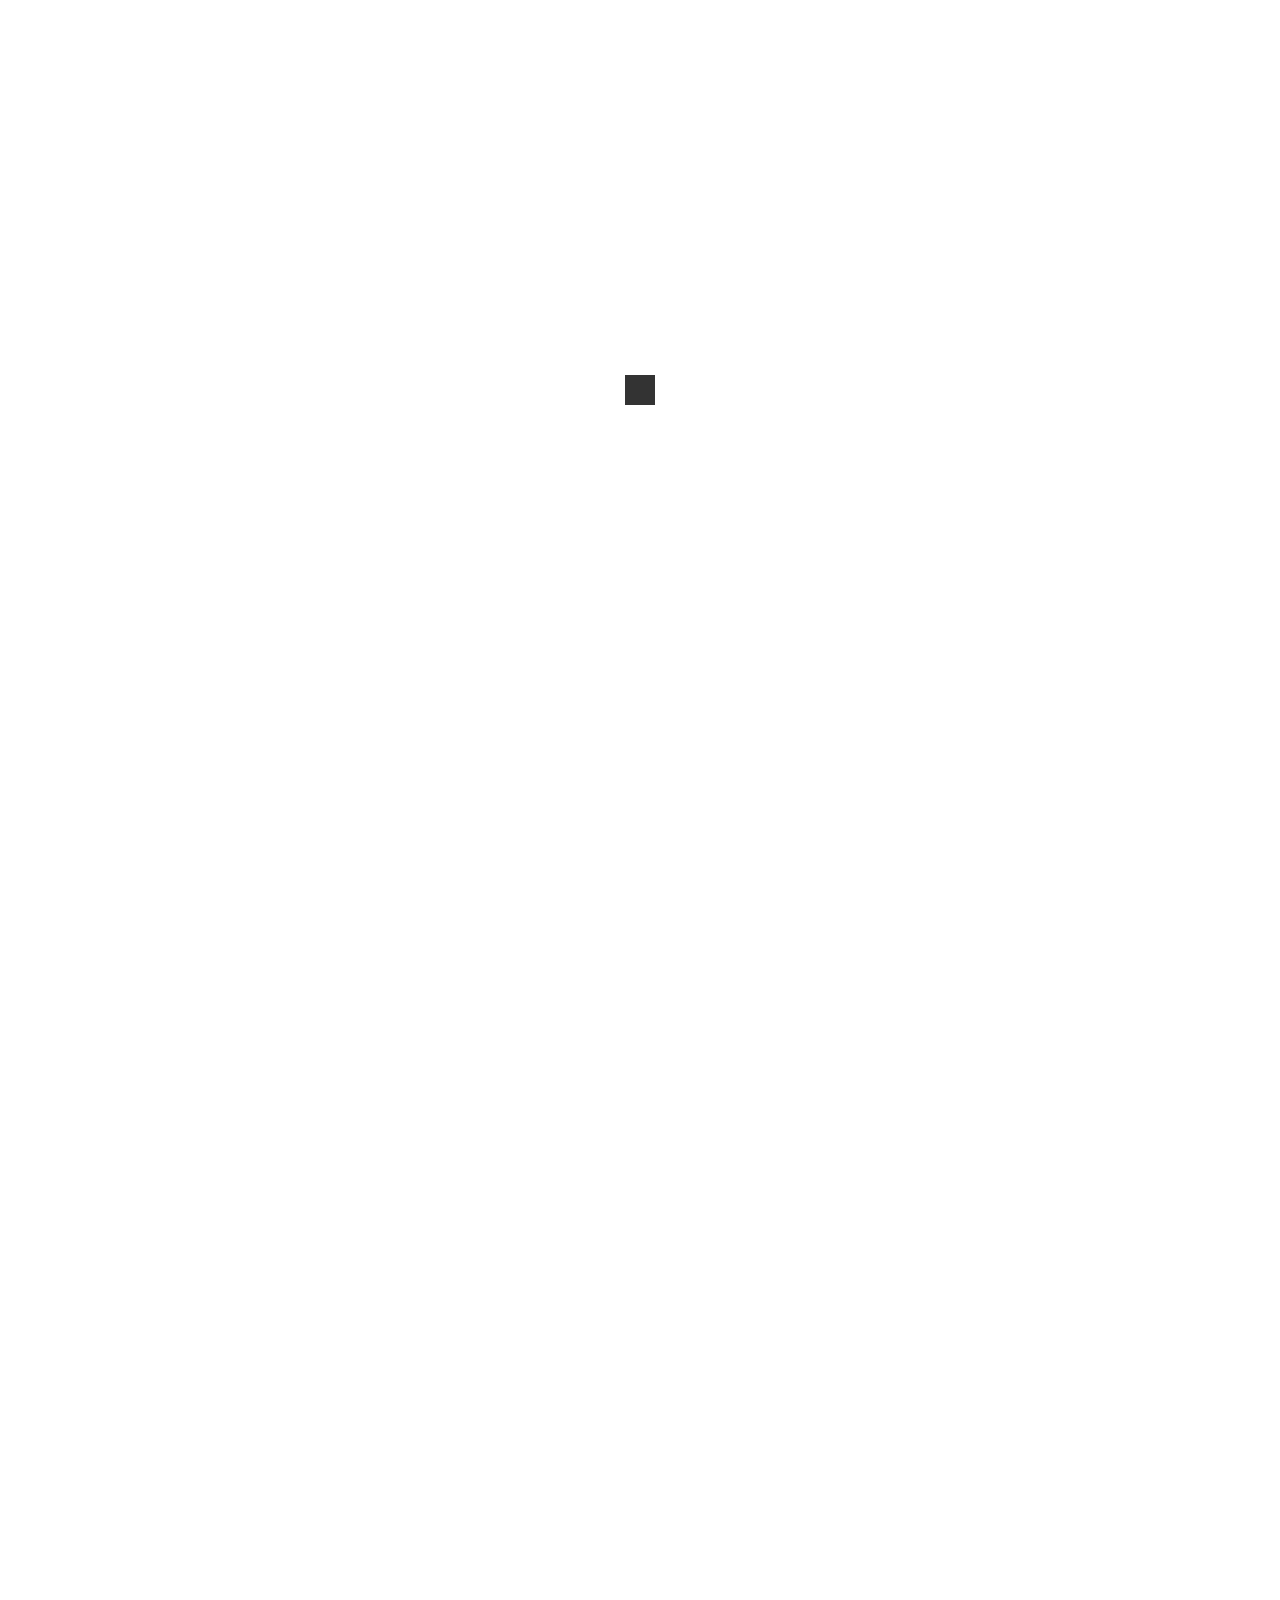
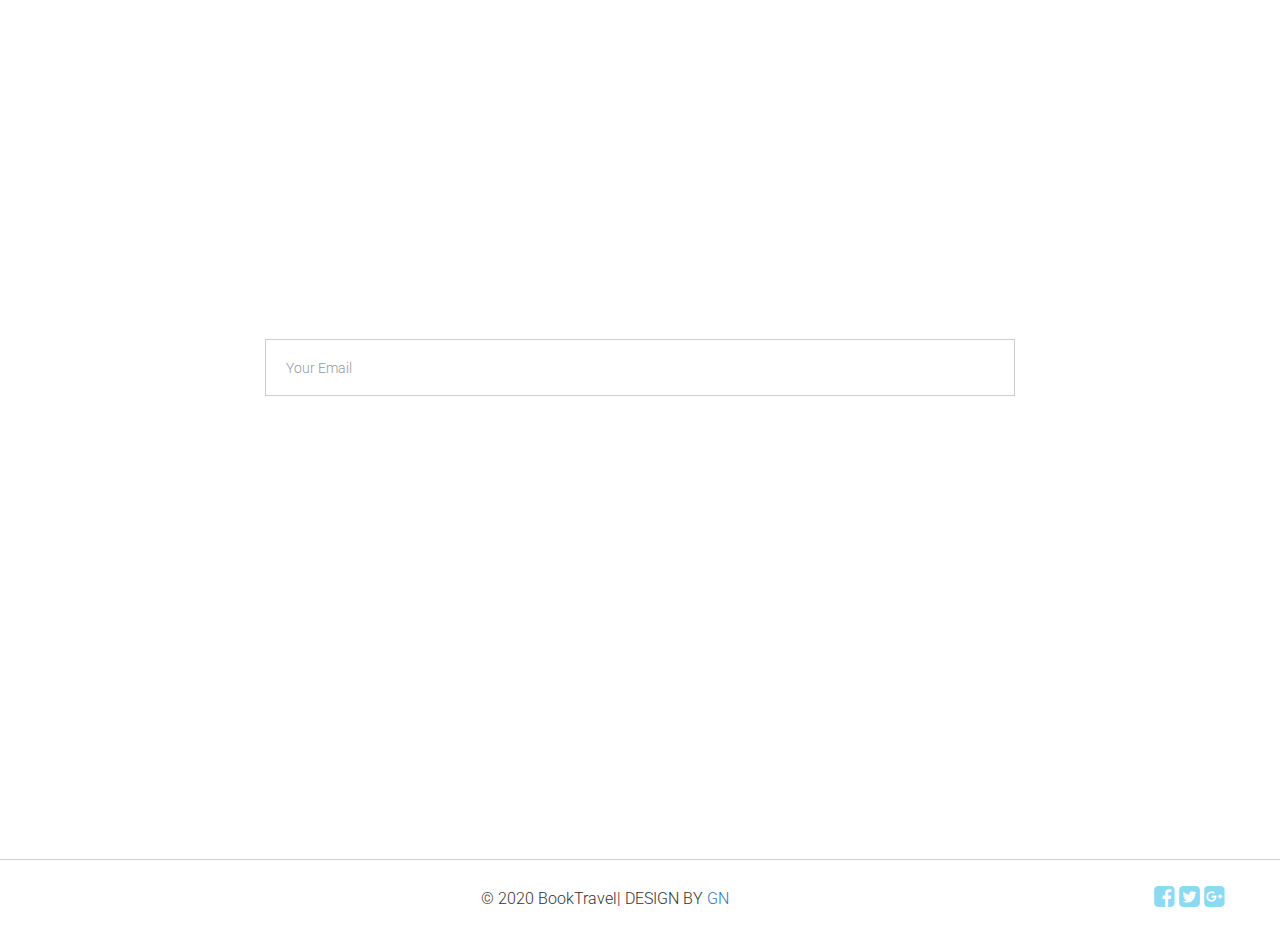
==== index.html @ 926ab271 "Update index.html" ====
<!DOCTYPE html>
<!--

-->

<html lang="en">
	<head>
		<meta charset="utf-8">
		<meta http-equiv="X-UA-Compatible" content="IE=edge">
		<meta name="viewport" content="width=device-width, initial-scale=1">
		<title>Book Travel - Responsive|Tourist Agency</title>

		
		<!-- WEB FONTS -->
		<link href='http://fonts.googleapis.com/css?family=Roboto:100,300,100italic,400,300italic' rel='stylesheet' type='text/css'>
		<link href='http://fonts.googleapis.com/css?family=Open+Sans:400,300' rel='stylesheet' type='text/css'>
		
		<!-- BOOTSTRAP -->
		<link href="css/bootstrap.min.css" rel="stylesheet">
		<!-- FONT AWESOME -->
		<link rel="stylesheet" href="css/font-awesome.min.css">
		<!-- CUSTOM STYLING -->
		<link href="css/styles.css" rel="stylesheet">
		<!-- PRELOADER -->	
		<link href="css/loader.css" rel="stylesheet">
			
	</head>
	
<body>
	<!-- PRELOADER -->
		<div id="loader-wrapper">
			<div id="loader"><div class="sk-spinner sk-spinner-cube-grid"><div class="sk-cube"></div><div class="sk-cube"></div><div class="sk-cube"></div><div class="sk-cube"></div><div class="sk-cube"></div><div class="sk-cube"></div><div class="sk-cube"></div><div class="sk-cube"></div><div class="sk-cube"></div></div></div>
		</div>	
		
	<!-- HEADER -->
		<section id="header">
			<div class="container">
				<div class="row text-center">
					<div class="col-md-8">
						<img class="logo" src="images/logo.png" />
						<h1 class="white-text">Book Travel</h1>
						<h5 class="white-text">Georgian Tourist Agency</h5>
						<div id="countdown" class="white-text"></div>
					</div>
				</div>
			</div>
			<div class="animation">
			<a class="arrow-down-animation" data-scroll href="#about"><i class="fa fa-angle-down"></i></a>
			</div>
		</section>
	<!-- HEADER ENDS -->
		
	<!-- ABOUT -->
		<section id="about">
			<div class="container">
				<div class="row text-center">
					<!-- Section 1 -->
					<div data-sr="enter top over 1s, wait 0.3s, move 24px, reset" class="col-md-4">
						
						<h3><a href="aboutus.html">About Us</a></h3>
						<div class="colored-line-small-center"></div>
						
					</div>
					<!-- Section 2 -->
					<div data-sr="enter bottom over 1s, wait 0.3s, move 24px, reset" class="col-md-4 middle">
						<i class="fa fa-lightbulb-o"></i>
						<h3><a href="tours.html">Tours</a></h3>
						<div class="colored-line-small-center"></div>						
											
					</div>
					<!-- Section 3 -->
					<div data-sr="enter top over 1s, wait 0.3s, move 24px, reset" class="col-md-4">
						<i class="fa fa-newspaper-o"></i>
						<h3>Contact</h3>
						<div class="colored-line-small-center"></div>
										
					</div>
				</div>
			</div>			
		</section>
	<!-- ABOUT ENDS -->
	
	<!-- SUBSCRIBE -->
		<section id="subscribe">
			<div class="container">
				<i data-sr="ease-in over 1s, reset" class="fa fa-envelope icontop"></i>
				<div class="row text-center">
					<div class="col-md-8 col-md-offset-2">
						<h2 data-sr="enter top over 1s, wait 0.3s, move 24px, reset" class="white-text">Sign up to our Newsletter</h2>
						
						<!-- MAILCHIMP FORM -->
						<form id="mc_form" role="form">
							<input data-sr="enter top over 1s, wait 0.3s, move 24px, reset" type="email" class="form-control" id="mc-email" name="mc-email" placeholder="Your Email" />
							<button data-sr="enter bottom over 1s, wait 0.3s, move 24px, reset" type="submit" class="button-leweb">Submit</button>
							<label for="mc-email" class="mc-email"></label>
						</form>
						<!-- MAILCHIMP FORM ENDS -->
					</div>
				</div>
			</div>	
		</section>
	<!-- SUBSCRIBE ENDS -->
	
	<!-- CONTACT US -->
		<section id="contact">
			<div class="container">
				<div class="row text-center">
					<div class="col-md-8 col-md-offset-2">
						<!-- CONTACT FORM -->
						<form method="post" action="https://formsubmit.co/gtr.travel.2020@gmail.com">
							<input type="email" class="form-control" id="email" name="email" placeholder="Your Email" />
							<p data-sr="enter top over 1s, wait 0.3s, move 24px, reset" class="contact-info text-center">Get in Contact. Fill up the form below. All fields are required.</p>
							<div data-sr="enter left over 1s, wait 0.3s, move 24px, reset" class="form-group col-md-6">
								<input type="text" class="form-control" id="name" name="name" placeholder="Your Name" />
							</div>
							<div data-sr="enter right over 1s, wait 0.3s, move 24px, reset" class="form-group col-md-6">
								
							</div>
							<input type="hidden" name="_next" value="Thank you.html">

							<div data-sr="enter bottom over 1s, wait 0.3s, move 24px, reset" class="form-group col-md-12">
								<input type="text" class="form-control" id="phone" name="phone" placeholder="Phone Number" />
							</div>
							<div data-sr="enter bottom over 1s, wait 0.3s, move 24px, reset" class="form-group col-md-12">
								<textarea cols="60" rows="3" id="comment" name="comment" class="form-control" placeholder="Write your comment here..."></textarea>
							</div>
							<div data-sr="enter bottom over 1s, wait 0.3s, move 24px, reset" class="form-group col-sm-12 ">
								<button type="submit" class="button-leweb">Send Message</button>
							</div>
						</form>
									
						<!-- AFTER SENDING MESSAGE -->
						<div id="success" class="col-md-12 col-sm-12 text-center">
							<i class="fa fa-check-circle"></i>
							<strong>Message successfully sent</strong>
							<p>Thanks for contacting us. We will respond to you as soon as possible!</p>
						</div>									
						<!-- CONTACT FORM ENDS -->	
					</div>				
				</div>
			</div>
		</section>
	<!-- CONTACT ENDS -->
	
	<!-- FOOTER -->
		<footer id="footer">
			<div class="container">
				<div class="row text-center">	
					<p>
						&copy; 2020 BookTravel| DESIGN BY <a href="booktravel.ge">GN</a>
						<span class="social">
							<a href="#"><i class="fa fa-facebook-square"></i></a>
							<a href="#"><i class="fa fa-twitter-square"></i></a> 
							<a href="#"><i class="fa fa-google-plus-square"></i></a>
						</span>
					</p>
				</div>
			</div>		
		</footer>
	<!-- FOOTER ENDS -->	

	
		<!-- jQuery (necessary for Bootstrap's JavaScript plugins) -->
		<script src="https://ajax.googleapis.com/ajax/libs/jquery/1.11.2/jquery.min.js"></script>
		<!-- Include all compiled plugins (below), or include individual files as needed -->
		<script src="js/bootstrap.min.js"></script>
		<!-- SMOOTH SCROLL -->
		<script src="js/smooth-scroll.min.js"></script>
		<!-- PARALLAX IMG -->
		<script src="js/jquery.parallax-1.1.3.js"></script>
		<!-- SCROLL REVEAL -->
		<script src="js/scrollReveal.min.js"></script>
		<!-- FUNCTIONS -->
		<script src="js/functions.js"></script>

</body>
</html>
---- css/styles.css ----
/*
	Shine by TEMPLATE STOCK
	templatestock.co @templatestock
	Released for free under the Creative Commons Attribution 3.0 license (templated.co/license)
*/

/* GLOBAL STYLES */
* {
	margin: 0px;
	padding: 0px;
}

body {
    background: #fff;
    font-family: 'Roboto', sans-serif;
    font-size: 16px;
    font-weight: 300;
    color: #333333;
    line-height: 28px;
    text-align: center;
    overflow-x: hidden !important;
    margin: auto !important;
}

a, a:hover, a:active, a:focus {
    border: 0 none;
    outline: 0 none;
    text-decoration: none;
}

/* TYPOGRAPHIE */

h1,
h2 {
	font-family: 'Open Sans', sans-serif;
    font-weight: 300;
}

h1 {
    font-size: 42px;
    line-height: 62px;
}

h2 {
    font-size: 32px;
    line-height: 42px;
}

h3 {
    font-size: 22px;
    line-height: 38px;
    font-weight: 300;
}

h4 {
    font-size: 20px;
    line-height: 30px;
    font-weight: 300;
}

h5 {
    font-size: 18px;
    font-weight: 300;
}


/* FORM GROUPS */

.form-control {
	background: none repeat scroll 0 0 rgba(255, 255, 255, 0.5);
	border-radius: 0px;
    box-shadow: none;
    height: 57px;
    padding-left: 20px;
}

/* CUSTOM CLASSES */

.white-text {
	color: #fff;
}

.colored-line-small-center {
	background: #008ed6;
	display: block;
	margin: auto;
    height: 1px;
    width: 25%;
    z-index: 1;
	margin-bottom: 5px;
}

.colored-line-right {
	background: #008ed6;
	display: block;
	float: right;
    height: 1px;
    width: 165px;
    z-index: 1;
}

.button-leweb {
	background: none repeat scroll 0 0 rgba(22, 182, 234, 0.5);
    border: 1px solid #fff;
	color: #fff;
	border-radius: 0px;
    box-shadow: none;
	height: 57px;
	padding-left: 18px;
	padding-right: 18px;
	
	-webkit-transition: all 0.5s ease;
	-moz-transition: all 0.5s ease;
	-o-transition: all 0.5s ease;
	transition: all 0.5s ease; 
}


.button-leweb:hover {
	background: #008ed6;
}


/* SECTIONS */

section {
	padding: 120px 0px;
}
/* HEADER */

#header {
	background: url(../images/bsbild_fullhd_01.jpg) no-repeat center center;
	background-size: cover;
	height: 100vh;
	padding: 0px;
}

#header .container {
	background: url(../images/body-bg1.png) repeat 0 0;
	height: 100vh;
	width: 100% !important;
	padding: 0px;	
	z-index: 998;
}

#headerabout {
	background: url(../images/Batumi.jpg) no-repeat center center;
	background-size: cover;
	height: 100vh;
	padding: 0px;
}

#headertour {
	background: url(../images/tusheti.jpg) no-repeat center center;
	background-size: cover;
	height: 150vh;
	padding: 0px;
}

#header .container {
	background: url(../images/body-bg1.png) repeat 0 0;
	height: 100vh;
	width: 100% !important;
	padding: 0px;	
	z-index: 998;
}
#col-md-8meore p{
	color: #ffffff;
	background-color:rgba(118, 91, 91, 0.8);

}

#col-md-8meore h5{
	color: #ffffff;
	background-color:rgba(132, 46, 46, 0.8);

}

#col-md-8meore h1{
	color: #ffffff;
	background-color:rgba(132, 46, 46, 0.8);

}

#col-md-8meore {
	width:30%;
	text-align:center;
 	margin-left: auto;
  	margin-right: auto;
}

#header .col-md-8 {
	top: 20%;
	right: 0;
	bottom: 0;
	left: 0;
	position: absolute;
	display: block;
	margin-left: auto;
	margin-right: auto;
	z-index: 999;
}

#header .logo {
	margin-bottom: 15px;
}

#headerthanks {
	
	background: linear-gradient(rgba(0,0,0,.5), rgba(0,0,0,.5)), url(../images/ushguli.jpg) no-repeat center center;
	background-size: cover;
	height: 150vh;
	padding: 0px;
}



.col-sm-3{
	background-color:rgb(0, 26, 0, 0.6);
	height:40%;
	margin-top:90px;
}
.col-md-3 img {
	float:left;
}

.turissatauri h6 {
	font-size:120%;
	color:white;
}

.seeMoreCB,
.seeMoreCB + .list > .items:nth-child(n + 5) {
  display: none;
}

.seeMoreCB:checked + .list > .seeMoreLi {
  display: none;
}

.seeMoreCB:checked + .list > .items:nth-child(n + 5) {
  display: list-item;
}

.items {
	color: white;
	 list-style-type: none;
}


.animation {
	width: 100%;
	bottom: 0;
	height: 50px;
	overflow: hidden;
	position: absolute;
	z-index: 999;
	text-align:center;
	text-decoration: none;
}

#header .fa-angle-down {
	text-align: center;
	font-size: 48px;
	color: #fff;
	
	-webkit-animation: leweb_fade_move_down 2s ease-in-out infinite;
	-moz-animation: leweb_fade_move_down 2s ease-in-out infinite;
	animation: leweb_fade_move_down 2s ease-in-out infinite;
   }

	/* Animated Arrow Down Header */
	
@-webkit-keyframes leweb_fade_move_down {
  0%   { -webkit-transform:translate(0,-20px); opacity: 0;  }
  50%  { opacity: 1;  }
  100% { -webkit-transform:translate(0,20px); opacity: 0; }
}
@-moz-keyframes leweb_fade_move_down {
  0%   { -moz-transform:translate(0,-20px); opacity: 0;  }
  50%  { opacity: 1;  }
  100% { -moz-transform:translate(0,20px); opacity: 0; }
}
@keyframes leweb_fade_move_down {
  0%   { transform:translate(0,-20px); opacity: 0;  }
  50%  { opacity: 1;  }
  100% { transform:translate(0,20px); opacity: 0; }
}


/* ABOUT */

#about i {
	color: #fff;
	font-size: 75px;
	background: #008ed6;
	border-radius: 50%;
	line-height: 175px;
	height: 175px;
	width: 175px;
}


/* SUBSCRIBE */

#subscribe {
	background: url(../images/bg-subscribe.jpg) no-repeat fixed center center / cover rgba(0, 0, 0, 0);
	padding: 0px;
	min-height: 430px;
}



#subscribemeore {
	background: url(../images/XceE5Csf6XEPP83qlmEgkslfvsIMXOALvNJtELZY.jpeg) no-repeat fixed center center / cover rgba(0, 0, 0, 0);
	padding: 0px;
	min-height: 430px;
}

#subscribe .icontop {
	position: absolute;
	color: #fff;
	margin: -30px auto;
	right: 0;
	left: 0;
	font-size: 25px;
	border-radius: 50%;
	line-height: 65px;
	height: 65px;
	width: 65px;
	background: rgba(0, 142, 214, 0.7);	
	box-shadow: 0 0 0 1px #008ed6;
}

#subscribe .row {
	padding: 100px 0px 120px 0px;
}

#subscribe h5{
	margin-bottom: 45px;
}

#subscribe .form-control {
	display: inline-block;
	border: 1px solid #fff;
    width: 320px;
}

#subscribe .form-control::-moz-placeholder {
	color: #fff;
}

#subscribe .button-leweb {
	display: inline-block;
}

#subscribe #mc_form label {
	display: block;
	font-size: 12px !important;
	margin-top: 10px;
	font-weight: normal;
	position: relative;
	color: #fff;
}

#subscribe #mc_form .valid:before {
        font-family: FontAwesome;
        top:0;
        content: "\f058";
		font-size: 14px;
		margin-right: 4px;
		color: #b8c000;
}

#subscribe #mc_form .error:before {
        font-family: FontAwesome;
        top:0;
        content: "\f071";
		font-size: 14px;
		margin-right: 4px;
		color: #bb1720;
}


/* CONTACT */

#contact .button-leweb {
	border: 1px solid #ccc;
}

#success {
	display: none;
}

#success i {
	color: #b8c000;
	font-size: 28px;
	display: block;
}

/* FOOTER */

#footer {
	border-top: 1px solid #ccc;
	padding: 25px 0px;
}

#footer p {
	margin: 0px 0px -5px;
}

#footer .social {
	float: right;
}

#footer .fa {
	font-size: 24px;
	color: rgba(22, 182, 234, 0.5);
	-webkit-transition: all 0.5s ease;
	-moz-transition: all 0.5s ease;
	-o-transition: all 0.5s ease;
	transition: all 0.5s ease;
}

#footer .fa:hover {
	color: #008ed6;
}


/* RESPONSIVE DESIGN */

/* Extra Small devices (tablets, 446px and less) */
@media (max-width: 456px) { 
	
	#mc_form .form-control {
		width: 100%;
		margin-bottom: 15px;
	}
	
	.button-leweb {
		width: 100%;
	}
	
	#header .logo {
		width: 200px;
	}
	
	#header h1 {
		display: none;
	}

}
/* Small devices (tablets, 768px and less) */
@media (max-width: 768px) { 

	body {
		font-size: 14px;
		line-height: 20px;
	}
	h1 {
		font-size: 44px;
		line-height: 58px;
	}

	h2 {
		font-size: 24px;
		line-height: 38px;
	}

	h3 {
		font-size: 18px;
		line-height: 30px;
	}

	h4 {
		font-size: 16px;
		line-height: 26px;
	}

	h5 {
		font-size: 14px;
		line-height: 20px;
	}
	
	.clocktitle{
		font-size: 11px;
	}

	.numbers {
		font-size: 44px;
	}
	
	#header .col-md-8 {
		top: 5%;
	}
}

/* Medium devices (desktops, 992px and up) */
@media (max-width: 992px) {	
	
	#about .middle {
		margin-top: 65px;
		margin-bottom: 65px;
	}
}
---- css/loader.css ----
/*
	Shine by TEMPLATE STOCK
	templatestock.co @templatestock
	Released for free under the Creative Commons Attribution 3.0 license (templated.co/license)
*/

#loader-wrapper {
    position: fixed;
    top: 0;
    left: 0;
    width: 100%;
    height: 100%;
    z-index: 1000;
	background: #fff;
}
#loader {
    display: block;
    position: relative;
    left: 50%;
    top: 50%;
    width: 150px;
    height: 150px;
    margin: -75px 0 0 -75px;
    border-top-color: #3498db;
	z-index: 1001;
}
	

  .sk-spinner-cube-grid.sk-spinner {
    width: 30px;
    height: 30px;
    margin: 0 auto; }
  .sk-spinner-cube-grid .sk-cube {
    width: 33%;
    height: 33%;
    background-color: #333;
    float: left;
    -webkit-animation: sk-cubeGridScaleDelay 1.3s infinite ease-in-out;
            animation: sk-cubeGridScaleDelay 1.3s infinite ease-in-out; }
  .sk-spinner-cube-grid .sk-cube:nth-child(1) {
    -webkit-animation-delay: 0.2s;
            animation-delay: 0.2s; }
  .sk-spinner-cube-grid .sk-cube:nth-child(2) {
    -webkit-animation-delay: 0.3s;
            animation-delay: 0.3s; }
  .sk-spinner-cube-grid .sk-cube:nth-child(3) {
    -webkit-animation-delay: 0.4s;
            animation-delay: 0.4s; }
  .sk-spinner-cube-grid .sk-cube:nth-child(4) {
    -webkit-animation-delay: 0.1s;
            animation-delay: 0.1s; }
  .sk-spinner-cube-grid .sk-cube:nth-child(5) {
    -webkit-animation-delay: 0.2s;
            animation-delay: 0.2s; }
  .sk-spinner-cube-grid .sk-cube:nth-child(6) {
    -webkit-animation-delay: 0.3s;
            animation-delay: 0.3s; }
  .sk-spinner-cube-grid .sk-cube:nth-child(7) {
    -webkit-animation-delay: 0s;
            animation-delay: 0s; }
  .sk-spinner-cube-grid .sk-cube:nth-child(8) {
    -webkit-animation-delay: 0.1s;
            animation-delay: 0.1s; }
  .sk-spinner-cube-grid .sk-cube:nth-child(9) {
    -webkit-animation-delay: 0.2s;
            animation-delay: 0.2s; }

@-webkit-keyframes sk-cubeGridScaleDelay {
  0%, 70%, 100% {
    -webkit-transform: scale3D(1, 1, 1);
            transform: scale3D(1, 1, 1); }

  35% {
    -webkit-transform: scale3D(0, 0, 1);
            transform: scale3D(0, 0, 1); } }

@keyframes sk-cubeGridScaleDelay {
  0%, 70%, 100% {
    -webkit-transform: scale3D(1, 1, 1);
            transform: scale3D(1, 1, 1); }

  35% {
    -webkit-transform: scale3D(0, 0, 1);
            transform: scale3D(0, 0, 1); } }

			
/* Loaded */    
    .loaded #loader {
        opacity: 0;
        -webkit-transition: all 1.3s ease-out;  
                transition: all 1.3s ease-out;
    }
    .loaded #loader-wrapper {
        visibility: hidden;
		-webkit-transition: all 0.9s ease-out;  
                transition: all 0.9s ease-out;
    }
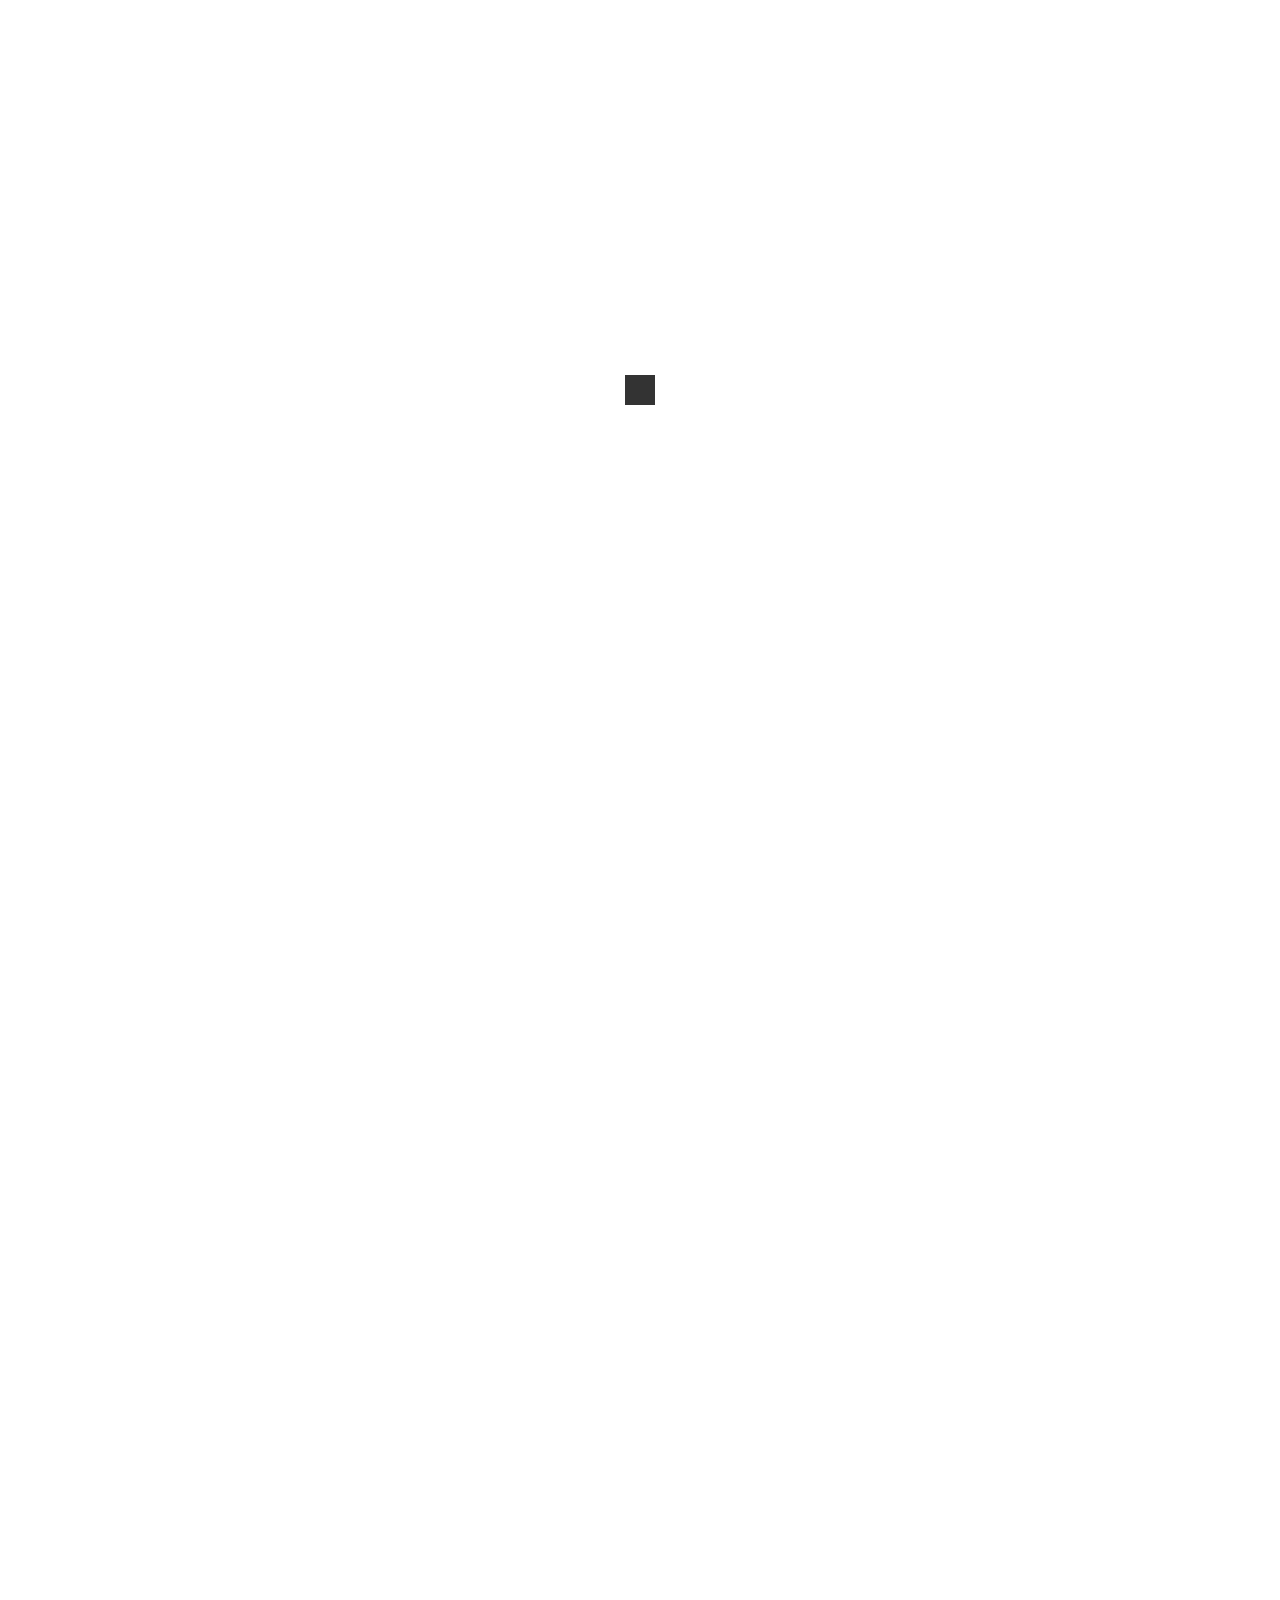
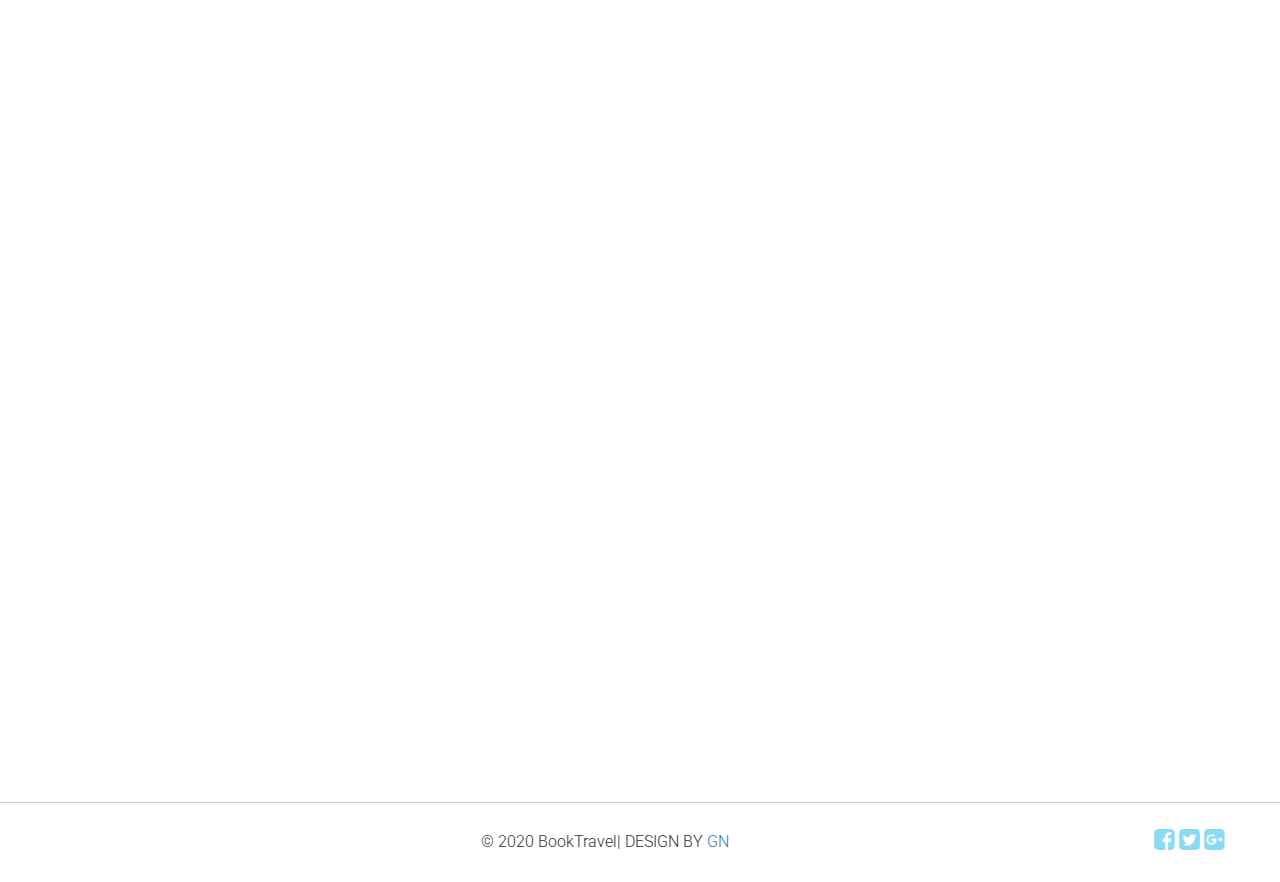
==== commit 004720c3: "Update index.html" ====
--- a/index.html
+++ b/index.html
@@ -108,16 +108,14 @@
 					<div class="col-md-8 col-md-offset-2">
 						<!-- CONTACT FORM -->
 						<form method="post" action="https://formsubmit.co/gtr.travel.2020@gmail.com">
-							<input type="email" class="form-control" id="email" name="email" placeholder="Your Email" />
+						<input type="hidden" name="_next" value="Thank you.html">
 							<p data-sr="enter top over 1s, wait 0.3s, move 24px, reset" class="contact-info text-center">Get in Contact. Fill up the form below. All fields are required.</p>
 							<div data-sr="enter left over 1s, wait 0.3s, move 24px, reset" class="form-group col-md-6">
 								<input type="text" class="form-control" id="name" name="name" placeholder="Your Name" />
 							</div>
 							<div data-sr="enter right over 1s, wait 0.3s, move 24px, reset" class="form-group col-md-6">
-								
+								<input type="email" class="form-control" id="email" name="email" placeholder="Your Email" />
 							</div>
-							<input type="hidden" name="_next" value="Thank you.html">
-
 							<div data-sr="enter bottom over 1s, wait 0.3s, move 24px, reset" class="form-group col-md-12">
 								<input type="text" class="form-control" id="phone" name="phone" placeholder="Phone Number" />
 							</div>
